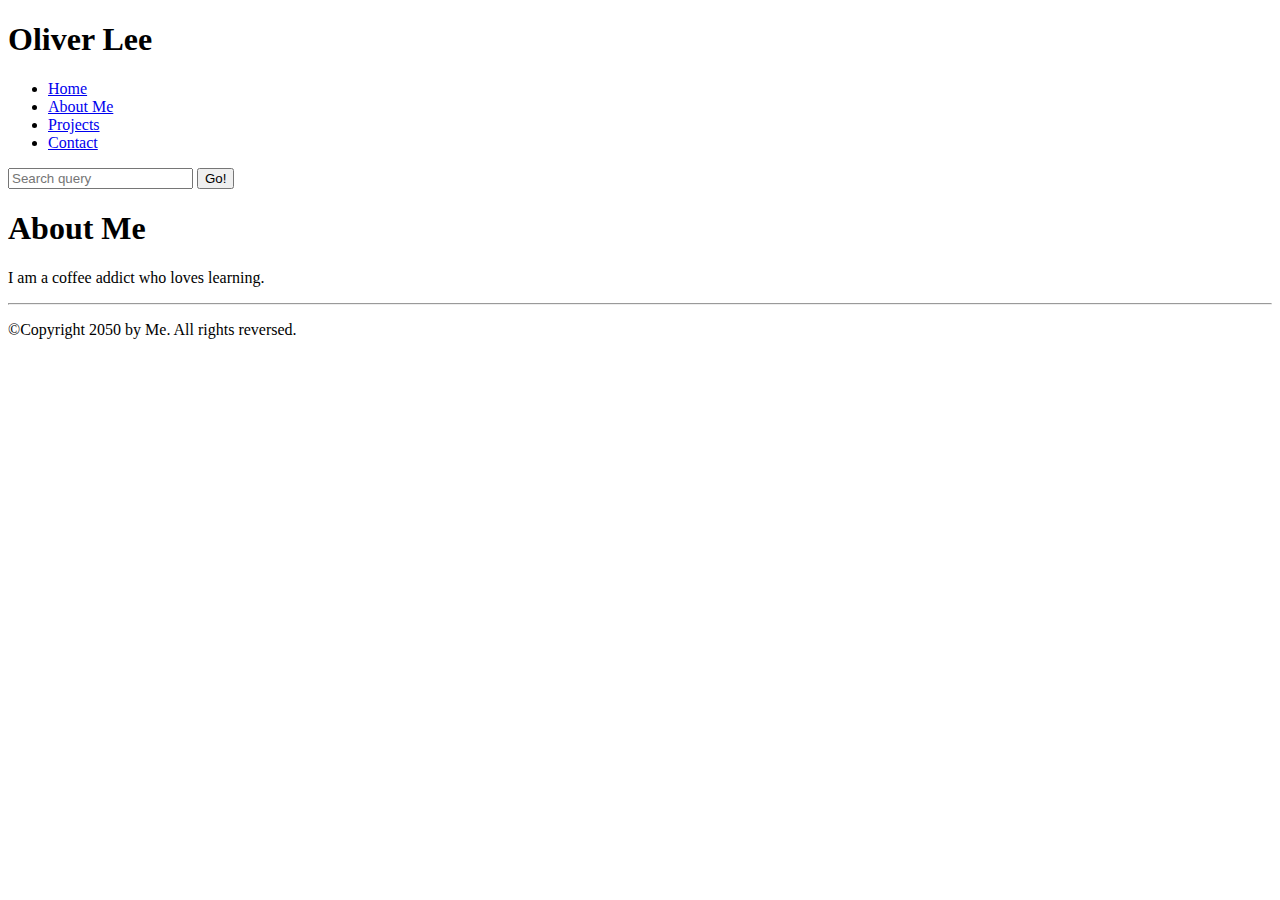
==== about.html @ 20be713c "new update" ====
<!DOCTYPE html>
<html lang="en-US">
  <head>
    <meta charset="utf-8" />
    <meta name="viewport" content="width=device-width" />

    <title>Oliver Lee</title>

    <link
      href="https://fonts.googleapis.com/css?family=Open+Sans+Condensed:300|Sonsie+One"
      rel="stylesheet"
    />
    <link rel="stylesheet" href="style.css" />
  </head>
  <body>
    <!-- The main header used across all the pages of our website -->
    <header>
      <h1>Oliver Lee</h1>
    </header>

    <nav>
      <ul>
        <li><a href="index.html">Home</a></li>
        <li><a href="about.html">About Me</a></li>
        <li><a href="#">Projects</a></li>
        <li><a href="contacts.html">Contact</a></li>
      </ul>

      <form>
        <input type="search" name="q" placeholder="Search query" />
        <input type="submit" value="Go!" />
      </form>
    </nav>

    <main>
      <h1>About Me</h1>
      <p>I am a coffee addict who loves learning.</p>
    </main>

    <!-- The footer that is used across all the pages of our website -->
    <footer>
      <hr />
      <p>©Copyright 2050 by Me. All rights reversed.</p>
    </footer>
  </body>
</html>
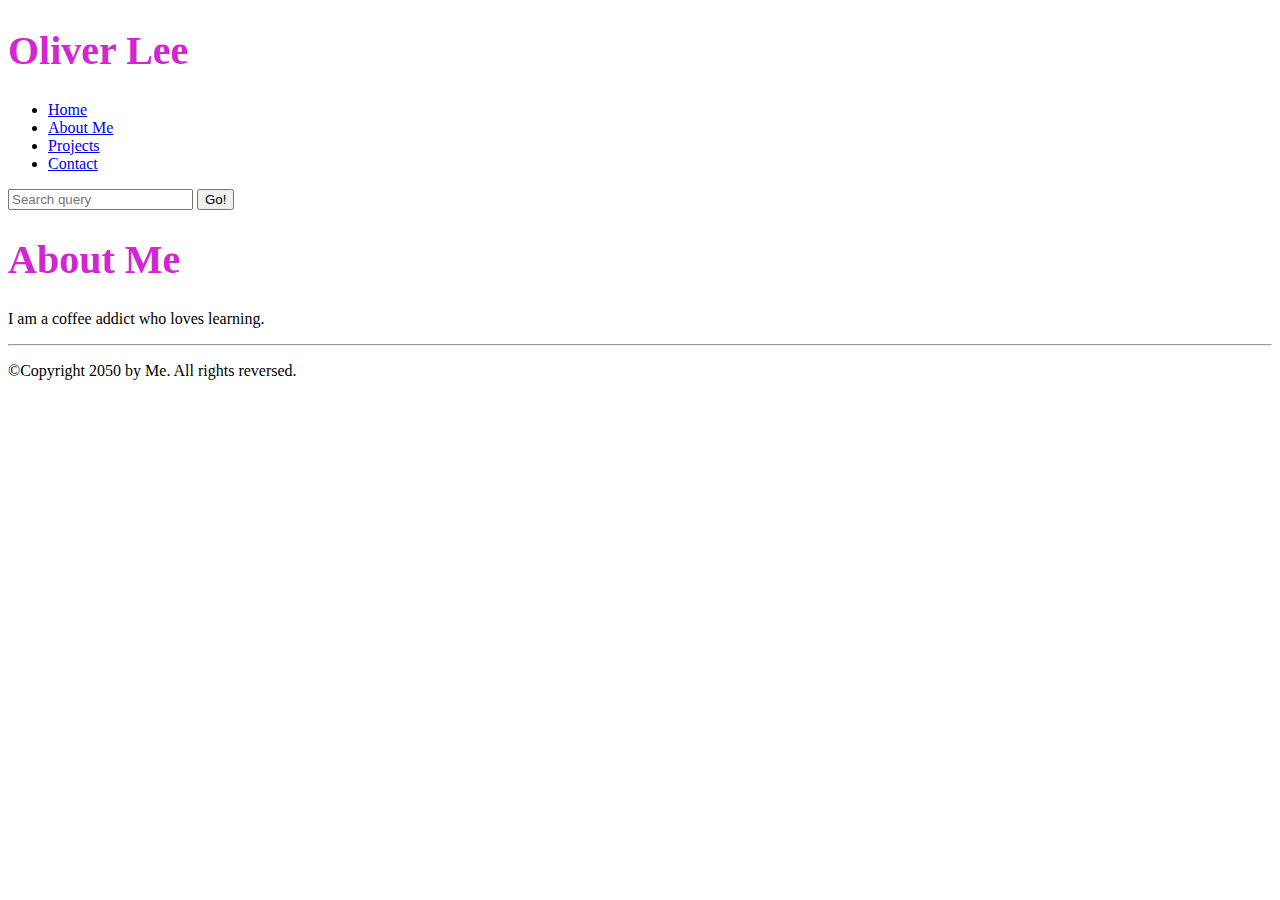
==== commit dc056034: "minor fix" ====
--- a/about.html
+++ b/about.html
@@ -10,7 +10,7 @@
       href="https://fonts.googleapis.com/css?family=Open+Sans+Condensed:300|Sonsie+One"
       rel="stylesheet"
     />
-    <link rel="stylesheet" href="style.css" />
+    <link rel="stylesheet" href="public/style.css" />
   </head>
   <body>
     <!-- The main header used across all the pages of our website -->
--- a/public/style.css
+++ b/public/style.css
@@ -0,0 +1,9 @@
+h1 {
+    color: rgb(209, 38, 209);
+    font-size: 2.5em
+}
+
+a:hover {
+    font-weight: bold;
+    text-decoration: none;
+}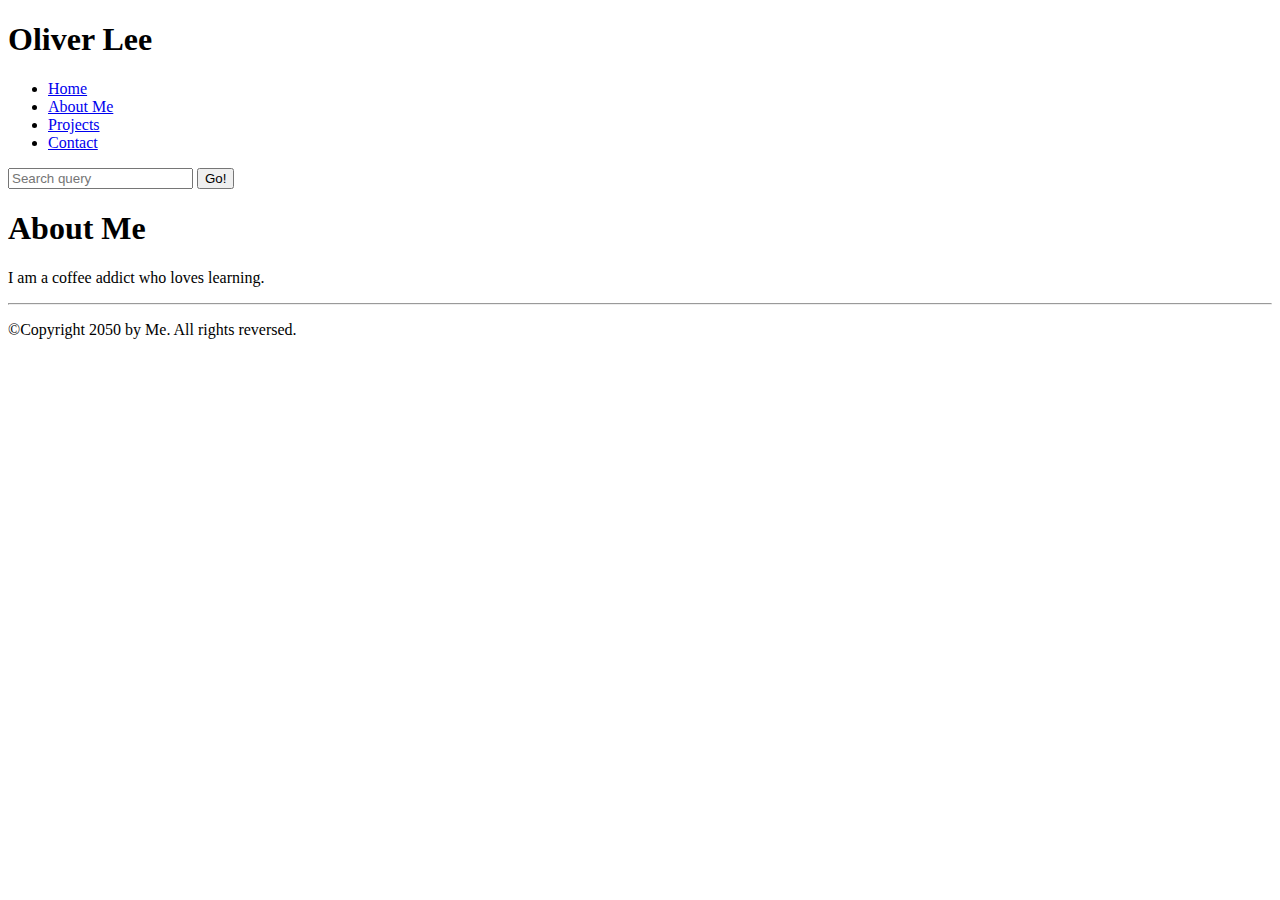
==== commit 320131fd: "removed stylesheet link" ====
--- a/about.html
+++ b/about.html
@@ -5,12 +5,6 @@
     <meta name="viewport" content="width=device-width" />
 
     <title>Oliver Lee</title>
-
-    <link
-      href="https://fonts.googleapis.com/css?family=Open+Sans+Condensed:300|Sonsie+One"
-      rel="stylesheet"
-    />
-    <link rel="stylesheet" href="public/style.css" />
   </head>
   <body>
     <!-- The main header used across all the pages of our website -->
